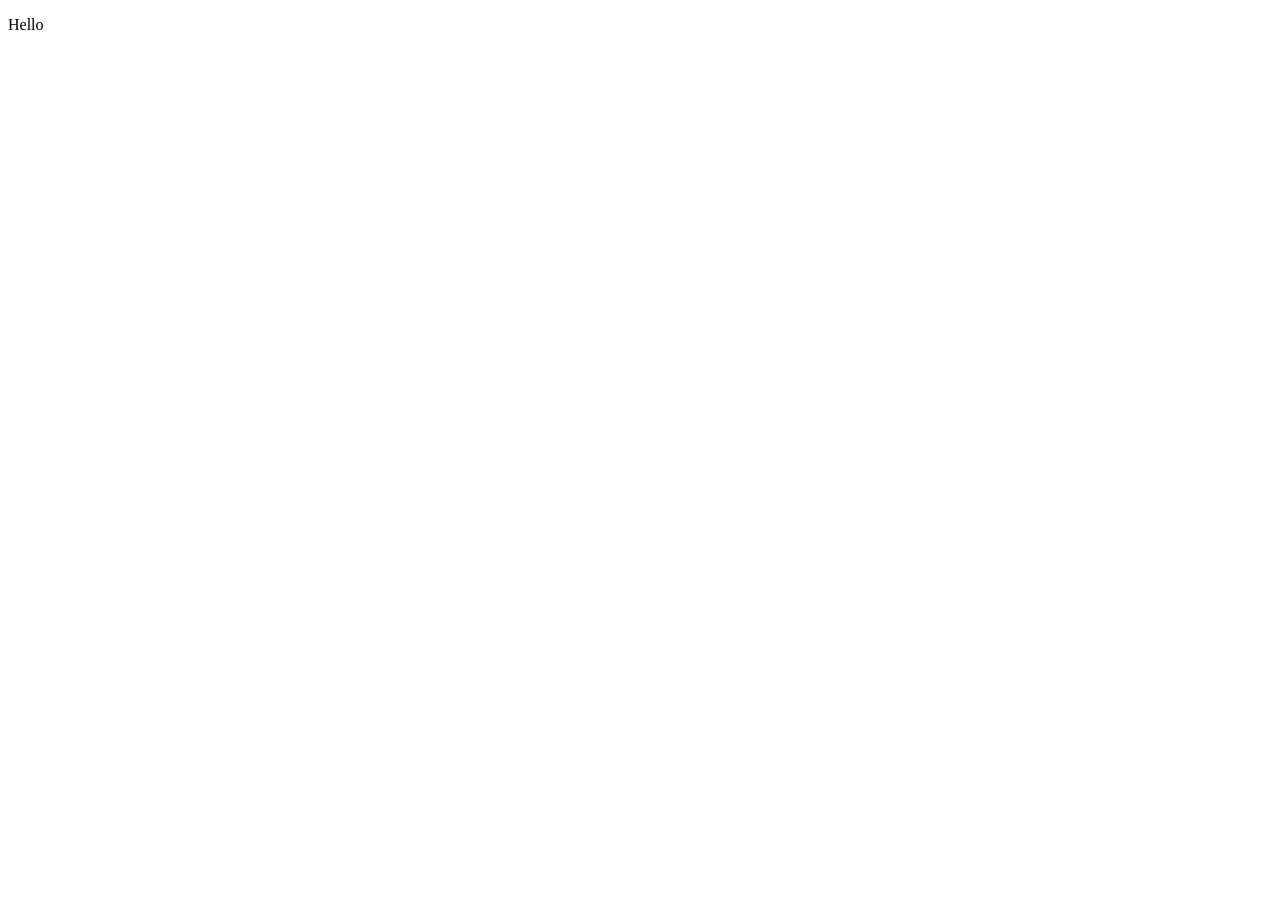
==== transition.html @ 57c9d283 "Transitions and UI" ====
<!DOCTYPE html>
<html lang="en">
<head>
    <meta charset="UTF-8">
    <meta name="viewport" content="width=device-width, initial-scale=1.0">
    <title>practice</title>
    <link rel="stylesheet" href="practice.css">
</head>
<body>
    <p>
        <span>Hello</span>
        
    </p>
    
</body>
</html>
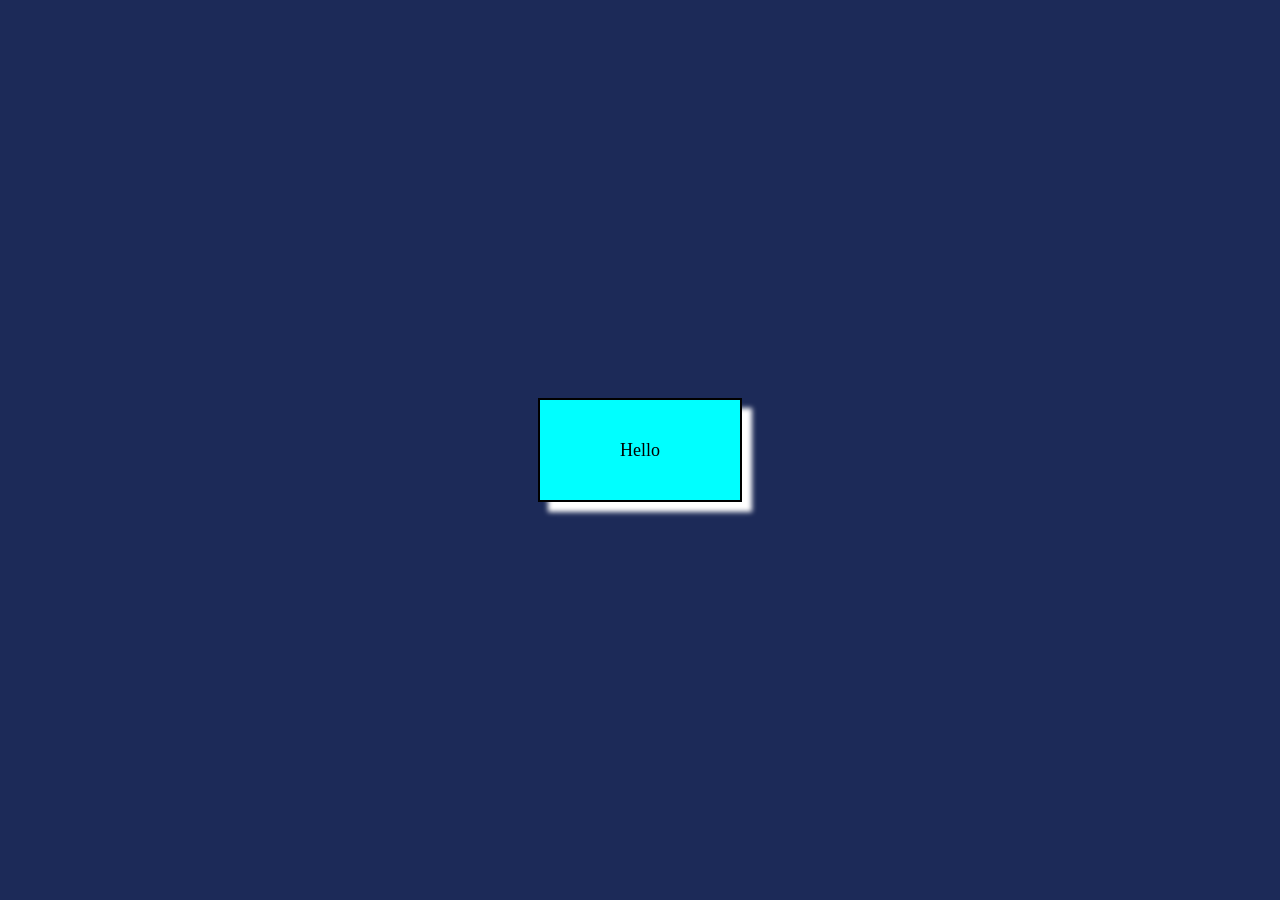
==== commit 5ae60b0b: "Learnt basics of Bootstarp" ====
--- a/transition.html
+++ b/transition.html
@@ -4,7 +4,7 @@
     <meta charset="UTF-8">
     <meta name="viewport" content="width=device-width, initial-scale=1.0">
     <title>practice</title>
-    <link rel="stylesheet" href="practice.css">
+    <link rel="stylesheet" href="transition.css">
 </head>
 <body>
     <p>
--- a/transition.css
+++ b/transition.css
@@ -0,0 +1,41 @@
+body {
+  display: flex;           
+  justify-content: center;   
+  align-items: center;       
+  height: 100vh;            
+  margin: 0;
+  background-color: rgb(28, 42, 88);
+  transition: 2s;                
+}
+
+/* Your existing paragraph code */
+span { 
+  text-align: center;
+  font-size: large;
+  font-weight: 100;
+}
+p {
+        display:flex;
+    justify-content: center;
+    align-items: center; 
+  width: 200px; 
+  height: 100px; 
+  background-color: aqua; 
+  transition: 2s; 
+  border: 2px solid black;
+  box-shadow: 10px 10px 5px white;
+}
+
+p:hover { 
+  background-color: blue; 
+  border-radius: 50%; 
+  transform: rotate(360deg); 
+  color: white;
+  box-shadow: 10px 10px 5px black;
+}
+body:has(p:hover) { 
+  background-color: blanchedalmond; 
+  transition: 2s;
+}
+
+
